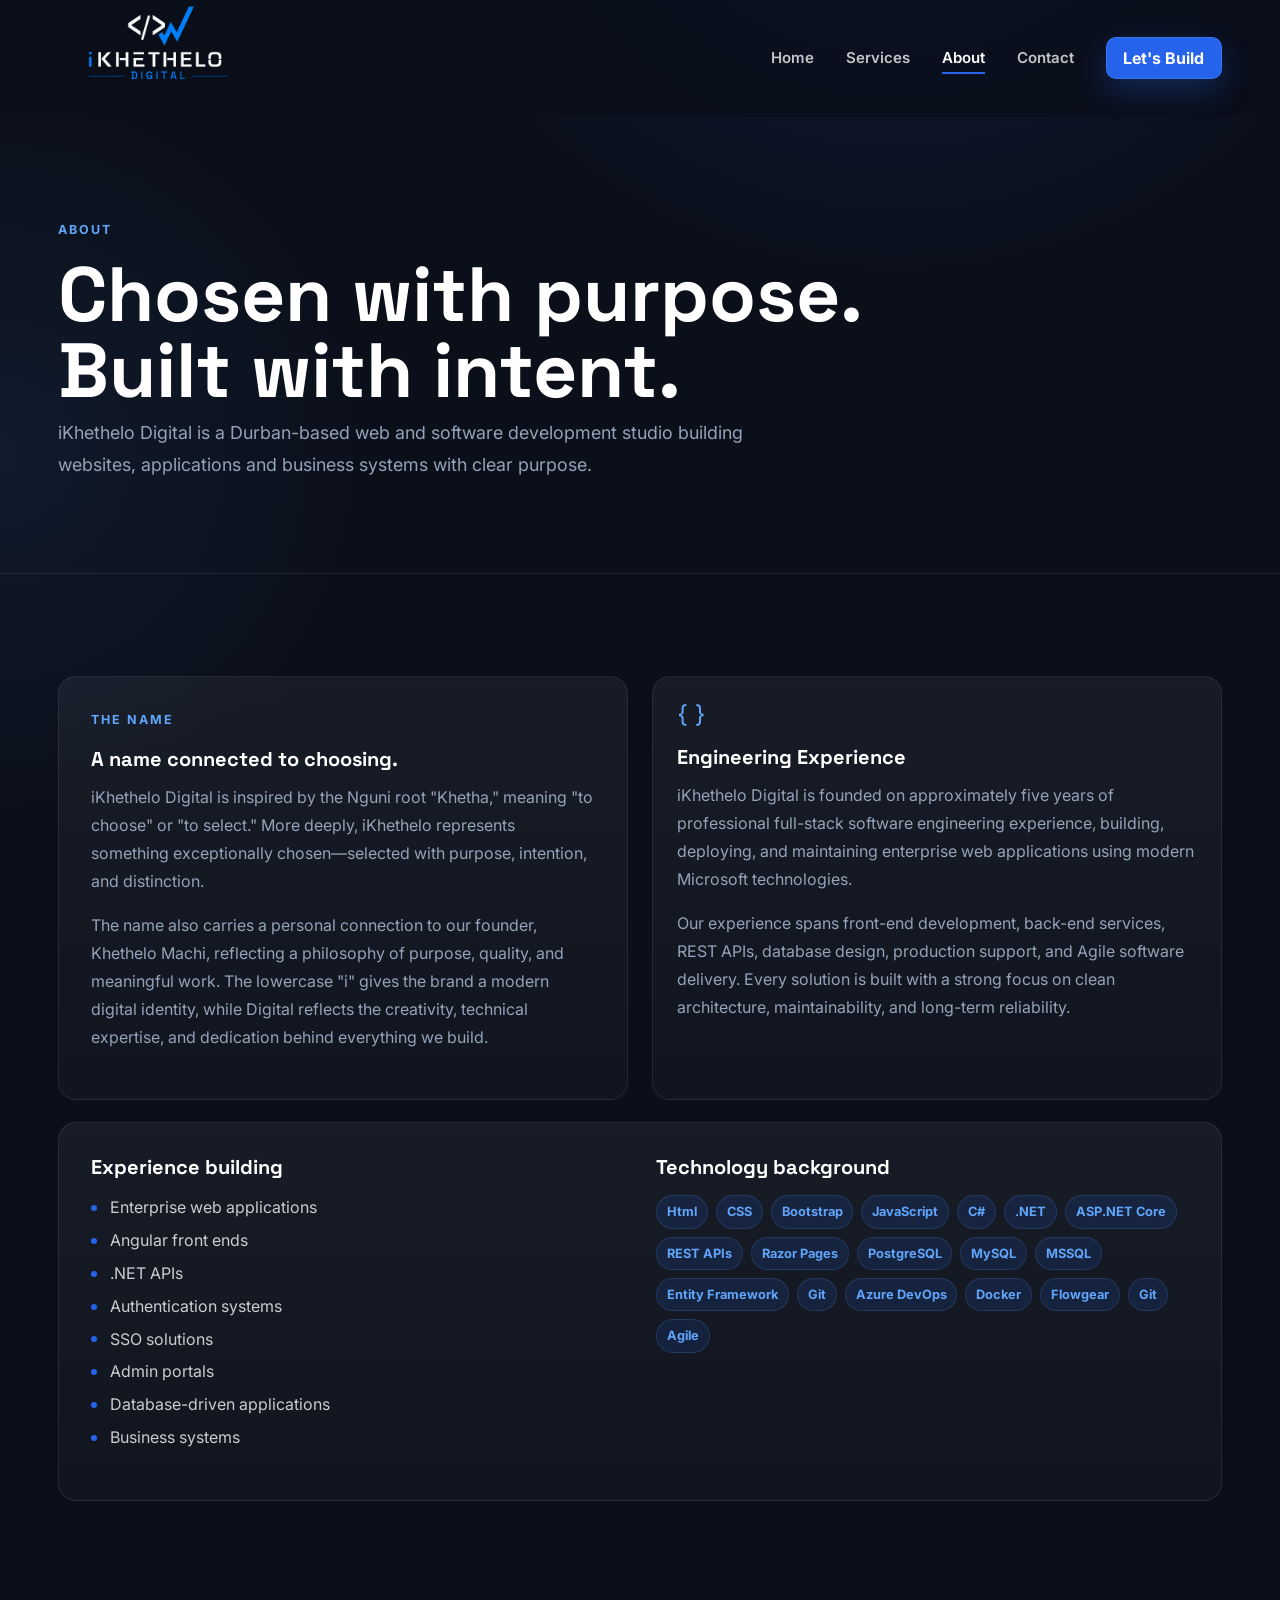
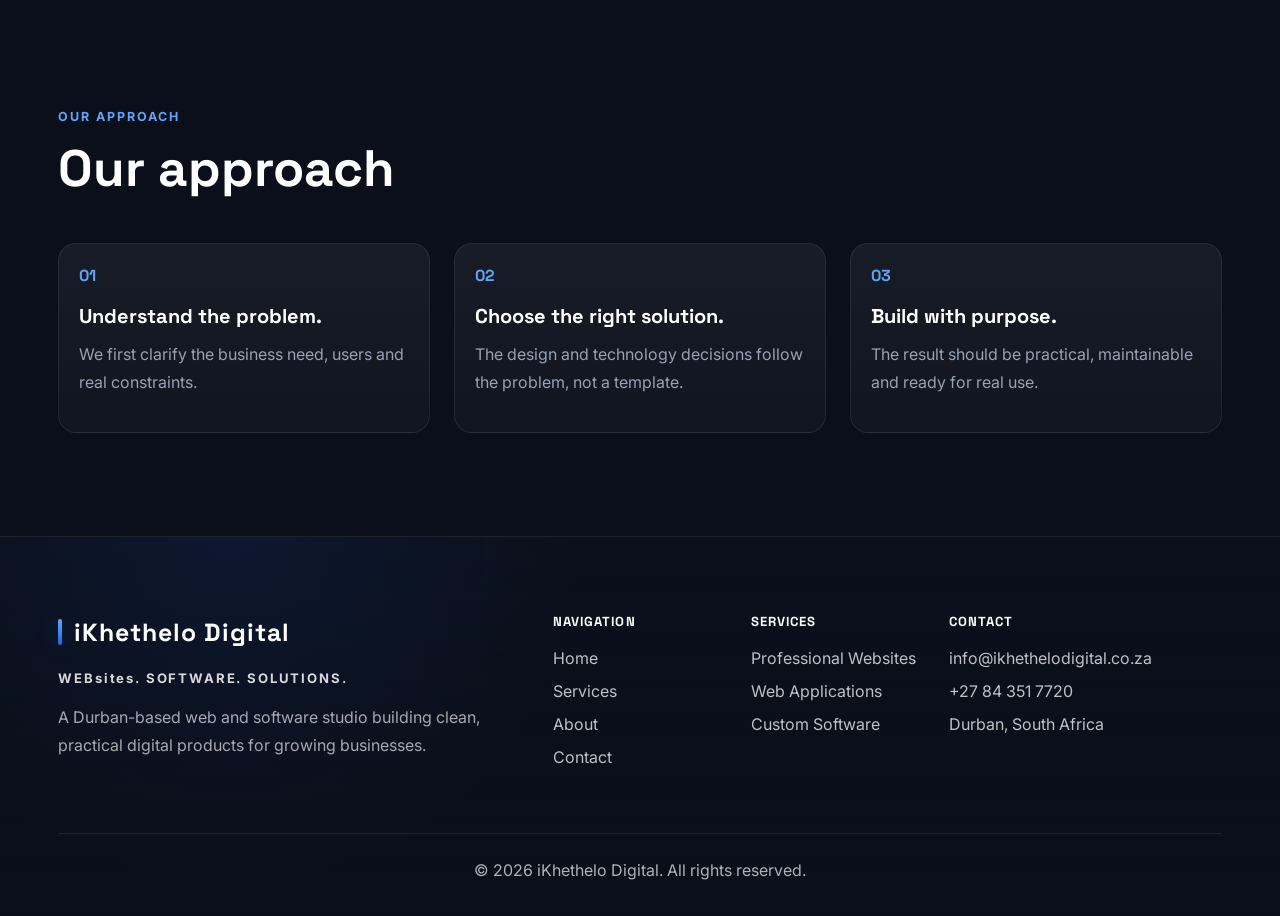
==== frontend/about.html @ a5afede8 "Complete contact form and Formspree integration" ====
<!doctype html>
<html lang="en">
  <head>
    <meta charset="utf-8" />
    <meta name="viewport" content="width=device-width, initial-scale=1" />
    <title>About iKhethelo Digital | Web &amp; Software Studio</title>
    <meta
      name="description"
      content="Learn about iKhethelo Digital, a Durban web and software development studio founded on full-stack engineering experience."
    />
    <meta property="og:title" content="About iKhethelo Digital | Web &amp; Software Studio" />
    <meta property="og:description" content="A Durban web and software development studio founded on full-stack engineering experience." />
    <meta property="og:type" content="website" />
    <meta property="og:url" content="https://ikhethelodigital.co.za/about.html" />
    <meta property="og:image" content="https://ikhethelodigital.co.za/assets/images/ikhethelo-digital-logo-dark.png" />
    <link rel="icon" href="favicon.ico" />
    <link rel="preconnect" href="https://fonts.googleapis.com" />
    <link rel="preconnect" href="https://fonts.gstatic.com" crossorigin />
    <link href="https://fonts.googleapis.com/css2?family=Inter:wght@400;500;600;700&family=Space+Grotesk:wght@600;700&display=swap" rel="stylesheet" />
    <link href="https://cdn.jsdelivr.net/npm/bootstrap@5.3.8/dist/css/bootstrap.min.css" rel="stylesheet" />
    <link href="https://cdn.jsdelivr.net/npm/bootstrap-icons@1.11.3/font/bootstrap-icons.min.css" rel="stylesheet" />
    <link rel="stylesheet" href="assets/css/styles.css" />
  </head>
  <body data-page="about">
    <a class="skip-link" href="#main-content">Skip to main content</a>
    <header class="site-header" data-site-header>
      <nav class="site-nav container" aria-label="Primary navigation">
        <a class="brand-mark" href="index.html"><img src="assets/images/ikhethelo-digital-logo-dark.png" alt="iKhethelo Digital" /></a>
        <button class="nav-toggle" type="button" aria-controls="site-menu" aria-expanded="false"><span class="nav-toggle-line"></span><span class="nav-toggle-line"></span><span class="nav-toggle-line"></span><span class="visually-hidden">Toggle navigation</span></button>
        <div class="nav-menu" id="site-menu"><a class="nav-link" data-nav="home" href="index.html">Home</a><a class="nav-link" data-nav="services" href="services.html">Services</a><a class="nav-link" data-nav="about" href="about.html">About</a><a class="nav-link" data-nav="contact" href="contact.html">Contact</a><a class="btn-brand nav-cta" href="contact.html">Let's Build</a></div>
      </nav>
    </header>

    <main id="main-content">
      <section class="page-hero section-pad">
        <div class="container">
          <p class="eyebrow">About</p>
          <h1>Chosen with purpose.<br />Built with intent.</h1>
          <p>
            iKhethelo Digital is a Durban-based web and software development studio building websites,
            applications and business systems with clear purpose.
          </p>
        </div>
      </section>

      <section class="section-pad border-section">
        <div class="container">
          <div class="row g-4">
            <div class="col-lg-6">
              <article class="story-panel reveal">
                <p class="eyebrow">The name</p>
                <h2>A name connected to choosing.</h2>
                <p>
                  iKhethelo Digital is inspired by the Nguni root "Khetha," meaning "to choose" or 
                  "to select." More deeply, iKhethelo represents something exceptionally chosen—selected 
                  with purpose, intention, and distinction.
                </p>
                <p>
                  The name also carries a personal connection to our founder, Khethelo Machi, reflecting
                   a philosophy of purpose, quality, and meaningful work. The lowercase "i" gives the 
                   brand a modern digital identity, while Digital reflects the creativity, technical 
                   expertise, and dedication behind everything we build.
                </p>
              </article>
            </div>
            <div class="col-lg-6">
              <article class="quiet-panel reveal">
                <i class="bi bi-braces" aria-hidden="true"></i>
                <h2>Engineering Experience</h2>
                <p>
                  iKhethelo Digital is founded on approximately five years of professional full-stack software 
                  engineering experience, building, deploying, and maintaining enterprise web applications 
                  using modern Microsoft technologies.
                </p>
                <p>
                  Our experience spans front-end development, back-end services, REST APIs, database 
                  design, production support, and Agile software delivery. Every solution is built 
                  with a strong focus on clean architecture, maintainability, and long-term reliability.
                </p>
              </article>
            </div>
          </div>

          <div class="experience-grid reveal">
            <div>
              <h2>Experience building</h2>
              <ul class="feature-list">
                <li>Enterprise web applications</li>
                <li>Angular front ends</li>
                <li>.NET APIs</li>
                <li>Authentication systems</li>
                <li>SSO solutions</li>
                <li>Admin portals</li>
                <li>Database-driven applications</li>
                <li>Business systems</li>
              </ul>
            </div>
            <div>
              <h2>Technology background</h2>
              <ul class="tech-list">
                <li>Html</li>
                <li>CSS</li>
                <li>Bootstrap</li>
                <li>JavaScript</li>
                <li>C#</li>
                <li>.NET</li>
                <li>ASP.NET Core</li>
                <li>REST APIs</li>
                <li>Razor Pages</li> 
                <li>PostgreSQL</li>
                <li>MySQL</li>
                <li>MSSQL</li>
                <li>Entity Framework</li>
                <li>Git</li>
                <li>Azure DevOps</li>
                <li>Docker</li>
                <li>Flowgear</li>
                <li>Git</li>
                <li>Agile</li> 


              </ul>
            </div>
          </div>
        </div>
      </section>

      <section class="section-pad">
        <div class="container">
          <div class="section-heading reveal">
            <p class="eyebrow">Our approach</p>
            <h2>Our approach</h2>
          </div>
          <div class="row g-4">
            <div class="col-md-4"><article class="principle-item reveal"><span>01</span><h3>Understand the problem.</h3><p>We first clarify the business need, users and real constraints.</p></article></div>
            <div class="col-md-4"><article class="principle-item reveal"><span>02</span><h3>Choose the right solution.</h3><p>The design and technology decisions follow the problem, not a template.</p></article></div>
            <div class="col-md-4"><article class="principle-item reveal"><span>03</span><h3>Build with purpose.</h3><p>The result should be practical, maintainable and ready for real use.</p></article></div>
          </div>
        </div>
      </section>
    </main>

    <footer class="site-footer">
      <div class="container">
        <div class="row g-4">
          <div class="col-lg-5 footer-intro"><a class="footer-wordmark" href="index.html">iKhethelo Digital</a><p class="footer-tagline">WEBsites. SOFTWARE. SOLUTIONS.</p><p class="footer-copy">A Durban-based web and software studio building clean, practical digital products for growing businesses.</p></div>
          <div class="col-6 col-lg-2"><h2>Navigation</h2><a href="index.html">Home</a><a href="services.html">Services</a><a href="about.html">About</a><a href="contact.html">Contact</a></div>
          <div class="col-6 col-lg-2 footer-service-list"><h2>Services</h2><span>Professional Websites</span><span>Web Applications</span><span>Custom Software</span></div>
          <div class="col-lg-3 footer-contact"><h2>Contact</h2><a href="#" data-contact-link="email"><span data-contact="email"></span></a><a href="#" data-contact-link="phone"><span data-contact="phone"></span></a><span data-contact="address"></span></div>
        </div>
        <div class="footer-bottom"><p>&copy; <span data-current-year></span> iKhethelo Digital. All rights reserved.</p></div>
      </div>
    </footer>
    <script src="assets/js/main.js" defer></script>
  </body>
</html>
---- frontend/assets/css/styles.css ----
:root {
  --navy: #0a0f1a;
  --navy-deep: #0d1b2a;
  --surface: #111827;
  --surface-2: #1f2937;
  --blue: #2563eb;
  --blue-light: #60a5fa;
  --white: #ffffff;
  --off-white: #f8fafc;
  --muted: #94a3b8;
  --border: rgba(255, 255, 255, 0.08);
  --border-strong: rgba(96, 165, 250, 0.22);
  --container: 1240px;
  --radius: 18px;
  --radius-sm: 10px;
  --shadow: 0 24px 80px rgba(0, 0, 0, 0.34);
}

* {
  box-sizing: border-box;
}

html {
  scroll-behavior: smooth;
}

body {
  background:
    radial-gradient(circle at 70% -10%, rgba(37, 99, 235, 0.18), transparent 34rem),
    radial-gradient(circle at 0% 18%, rgba(96, 165, 250, 0.08), transparent 24rem),
    var(--navy);
  color: var(--white);
  font-family:
    Inter,
    system-ui,
    -apple-system,
    BlinkMacSystemFont,
    "Segoe UI",
    sans-serif;
  margin: 0;
  min-width: 320px;
  overflow-x: hidden;
  text-rendering: optimizeLegibility;
  -webkit-font-smoothing: antialiased;
}

body.nav-open {
  overflow: hidden;
}

img {
  display: block;
  max-width: 100%;
}

a {
  color: inherit;
}

a,
button,
input,
select,
textarea {
  outline-color: transparent;
}

a:focus-visible,
button:focus-visible,
input:focus-visible,
select:focus-visible,
textarea:focus-visible {
  outline: 3px solid rgba(96, 165, 250, 0.48);
  outline-offset: 3px;
}

h1,
h2,
h3 {
  color: var(--white);
  font-family:
    "Space Grotesk",
    Inter,
    system-ui,
    sans-serif;
  font-weight: 700;
  letter-spacing: 0;
}

p {
  color: var(--muted);
  line-height: 1.75;
}

.container {
  max-width: var(--container);
  padding-left: clamp(1.25rem, 3vw, 2.5rem);
  padding-right: clamp(1.25rem, 3vw, 2.5rem);
}

.skip-link {
  background: var(--blue);
  color: var(--white);
  font-weight: 700;
  left: 1rem;
  padding: 0.75rem 1rem;
  position: fixed;
  top: 1rem;
  transform: translateY(-150%);
  transition: transform 160ms ease;
  z-index: 2000;
}

.skip-link:focus {
  transform: translateY(0);
}

.section-pad {
  padding: clamp(4.5rem, 8vw, 7rem) 0;
}

.border-section {
  border-top: 1px solid var(--border);
}

.eyebrow {
  color: var(--blue-light);
  font-size: 0.78rem;
  font-weight: 700;
  letter-spacing: 0.16em;
  margin-bottom: 0.9rem;
  text-transform: uppercase;
}

.section-heading {
  margin-bottom: clamp(2rem, 4vw, 3rem);
  max-width: 760px;
}

.section-heading h2 {
  font-size: clamp(2rem, 4vw, 3.6rem);
  line-height: 1.04;
  margin-bottom: 1rem;
}

.section-heading p:not(.eyebrow) {
  font-size: 1.08rem;
  max-width: 680px;
}

.site-header {
  background: rgba(10, 15, 26, 0.72);
  border-bottom: 1px solid transparent;
  left: 0;
  position: sticky;
  right: 0;
  top: 0;
  transition:
    background-color 180ms ease,
    border-color 180ms ease,
    backdrop-filter 180ms ease;
  z-index: 1000;
}

.site-header.is-scrolled,
.site-header.is-open {
  background: rgba(10, 15, 26, 0.94);
  border-bottom-color: var(--border);
  backdrop-filter: blur(18px);
}

.site-nav {
  align-items: center;
  display: flex;
  min-height: 116px;
  position: relative;
}

.brand-mark {
  align-items: center;
  display: inline-flex;
  flex: 0 0 auto;
  justify-content: center;
  overflow: hidden;
  text-decoration: none;
}

.brand-mark {
  height: 108px;
  width: 200px;
}

.brand-mark img {
  height: 200px;
  max-width: none;
  object-fit: contain;
  object-position: center;
  width: 300px;
}

.nav-menu {
  align-items: center;
  display: flex;
  gap: clamp(1.2rem, 2.5vw, 2rem);
  margin-left: auto;
}

.nav-link {
  color: rgba(255, 255, 255, 0.76);
  font-size: 0.94rem;
  font-weight: 600;
  padding: 0.5rem 0;
  position: relative;
  text-decoration: none;
  transition: color 160ms ease;
}

.nav-link::after {
  background: var(--blue);
  bottom: 0.2rem;
  content: "";
  height: 2px;
  left: 0;
  opacity: 0;
  position: absolute;
  transform: scaleX(0.4);
  transform-origin: left;
  transition:
    opacity 160ms ease,
    transform 160ms ease;
  width: 100%;
}

.nav-link:hover,
.nav-link.is-active {
  color: var(--white);
}

.nav-link.is-active::after {
  opacity: 1;
  transform: scaleX(1);
}

.nav-toggle {
  align-items: center;
  background: rgba(255, 255, 255, 0.04);
  border: 1px solid var(--border);
  border-radius: 999px;
  display: none;
  height: 44px;
  justify-content: center;
  margin-left: auto;
  padding: 0;
  width: 44px;
}

.nav-toggle-line {
  background: var(--white);
  border-radius: 999px;
  display: block;
  height: 2px;
  position: absolute;
  transition:
    transform 160ms ease,
    opacity 160ms ease;
  width: 18px;
}

.nav-toggle-line:nth-child(1) {
  transform: translateY(-6px);
}

.nav-toggle-line:nth-child(3) {
  transform: translateY(6px);
}

.nav-toggle[aria-expanded="true"] .nav-toggle-line:nth-child(1) {
  transform: rotate(45deg);
}

.nav-toggle[aria-expanded="true"] .nav-toggle-line:nth-child(2) {
  opacity: 0;
}

.nav-toggle[aria-expanded="true"] .nav-toggle-line:nth-child(3) {
  transform: rotate(-45deg);
}

.btn-brand,
.btn-quiet,
.btn-disabled {
  align-items: center;
  border-radius: 10px;
  display: inline-flex;
  font-weight: 700;
  justify-content: center;
  line-height: 1;
  min-height: 46px;
  padding: 0.9rem 1.18rem;
  text-decoration: none;
  transition:
    background-color 160ms ease,
    border-color 160ms ease,
    color 160ms ease,
    transform 160ms ease;
}

.btn-brand {
  background: var(--blue);
  border: 1px solid rgba(96, 165, 250, 0.28);
  color: var(--white);
  box-shadow: 0 12px 30px rgba(37, 99, 235, 0.28);
}

.btn-brand:hover {
  background: #1d4ed8;
  color: var(--white);
  transform: translateY(-1px);
}

.nav-cta {
  min-height: 42px;
  min-width: 116px;
  padding: 0.76rem 1rem;
}

.btn-quiet {
  background: rgba(255, 255, 255, 0.05);
  border: 1px solid var(--border);
  color: var(--white);
}

.btn-quiet:hover {
  border-color: var(--border-strong);
  color: var(--white);
  transform: translateY(-1px);
}

.btn-disabled {
  background: rgba(255, 255, 255, 0.04);
  border: 1px solid var(--border);
  color: rgba(255, 255, 255, 0.62);
  cursor: not-allowed;
}

.hero-section {
  min-height: calc(100vh - 82px);
  padding-top: clamp(4.2rem, 8vw, 6.8rem);
}

.hero-copy-block h1 {
  font-size: clamp(3rem, 5vw, 5.25rem);
  line-height: 0.98;
  margin-bottom: 1.4rem;
  max-width: 780px;
}

.hero-copy-block h1 span {
  color: var(--blue-light);
  display: inline;
}

.hero-lede {
  font-size: clamp(1.05rem, 1.4vw, 1.22rem);
  max-width: 640px;
}

.hero-actions,
.cta-actions {
  display: flex;
  flex-wrap: wrap;
  gap: 0.85rem;
  margin-top: 2rem;
}

.brand-line {
  color: rgba(255, 255, 255, 0.72);
  font-size: 0.82rem;
  font-weight: 700;
  letter-spacing: 0.18em;
  margin-top: 1.7rem;
}

.software-mockup {
  background:
    radial-gradient(circle at 85% 10%, rgba(37, 99, 235, 0.3), transparent 18rem),
    linear-gradient(145deg, rgba(17, 24, 39, 0.96), rgba(13, 27, 42, 0.92));
  border: 1px solid var(--border-strong);
  border-radius: 26px;
  box-shadow: var(--shadow);
  margin-left: auto;
  max-width: 620px;
  overflow: hidden;
}

.mockup-topbar {
  align-items: center;
  border-bottom: 1px solid var(--border);
  display: flex;
  gap: 0.45rem;
  padding: 0.9rem 1rem;
}

.mockup-topbar > span {
  background: rgba(255, 255, 255, 0.24);
  border-radius: 50%;
  height: 10px;
  width: 10px;
}

.mockup-url {
  background: rgba(255, 255, 255, 0.055);
  border: 1px solid var(--border);
  border-radius: 999px;
  color: rgba(255, 255, 255, 0.54);
  flex: 1;
  font-size: 0.78rem;
  margin-left: 0.5rem;
  min-width: 0;
  overflow: hidden;
  padding: 0.35rem 0.75rem;
  text-overflow: ellipsis;
  white-space: nowrap;
}

.mockup-app {
  display: grid;
  grid-template-columns: 128px minmax(0, 1fr);
  min-height: 390px;
}

.mockup-sidebar {
  border-right: 1px solid var(--border);
  display: grid;
  gap: 0.85rem;
  align-content: start;
  padding: 1.2rem;
}

.sidebar-brand {
  color: var(--blue-light);
  font-family: "Space Grotesk", sans-serif;
  font-weight: 700;
  margin-bottom: 0.8rem;
}

.sidebar-pill {
  background: rgba(255, 255, 255, 0.09);
  border-radius: 999px;
  height: 10px;
  width: 100%;
}

.sidebar-pill.active {
  background: var(--blue);
}

.sidebar-pill.short {
  width: 68%;
}

.mockup-main {
  padding: 1.25rem;
}

.mockup-heading {
  align-items: start;
  display: flex;
  gap: 1rem;
  justify-content: space-between;
  margin-bottom: 1rem;
}

.mockup-label {
  color: var(--muted);
  display: block;
  font-size: 0.78rem;
}

.mockup-heading strong {
  color: var(--white);
  display: block;
  font-family: "Space Grotesk", sans-serif;
  font-size: 1.3rem;
}

.status-dot {
  background: rgba(16, 185, 129, 0.12);
  border: 1px solid rgba(16, 185, 129, 0.3);
  border-radius: 999px;
  color: #86efac;
  font-size: 0.72rem;
  font-weight: 700;
  padding: 0.35rem 0.55rem;
}

.mockup-stats {
  display: grid;
  gap: 0.8rem;
  grid-template-columns: repeat(3, minmax(0, 1fr));
  margin-bottom: 0.9rem;
}

.mockup-stats article,
.activity-panel,
.chart-panel,
.service-panel,
.project-feature,
.quiet-panel,
.principle-item,
.process-step,
.detail-panel,
.story-panel,
.experience-grid,
.case-study-panel,
.contact-aside,
.contact-form {
  background: linear-gradient(180deg, rgba(255, 255, 255, 0.055), rgba(255, 255, 255, 0.028));
  border: 1px solid var(--border);
  border-radius: var(--radius);
}

.mockup-stats article {
  min-height: 88px;
  padding: 0.8rem;
}

.mockup-stats span {
  color: var(--muted);
  display: block;
  font-size: 0.72rem;
}

.mockup-stats strong {
  color: var(--white);
  display: block;
  font-family: "Space Grotesk", sans-serif;
  font-size: 1.55rem;
  margin-top: 0.35rem;
}

.mockup-grid {
  display: grid;
  gap: 0.9rem;
  grid-template-columns: minmax(0, 1fr) 160px;
}

.activity-panel,
.chart-panel {
  min-height: 160px;
  padding: 1rem;
}

.panel-title {
  color: var(--white);
  font-weight: 700;
  margin-bottom: 1rem;
}

.activity-panel span {
  background: rgba(255, 255, 255, 0.08);
  border-radius: 999px;
  display: block;
  height: 10px;
  margin-top: 0.85rem;
}

.activity-panel span:nth-child(3) {
  width: 74%;
}

.activity-panel span:nth-child(4) {
  width: 56%;
}

.chart-panel {
  align-items: end;
  display: flex;
  gap: 0.45rem;
}

.chart-panel span {
  background: linear-gradient(180deg, var(--blue-light), var(--blue));
  border-radius: 999px 999px 4px 4px;
  flex: 1;
  height: var(--bar-height);
  transform-origin: bottom;
}

.service-panel {
  height: 100%;
  padding: 1.45rem;
  transition:
    border-color 160ms ease,
    transform 160ms ease;
}

.service-panel:hover {
  border-color: var(--border-strong);
  transform: translateY(-4px);
}

.service-icon,
.detail-icon,
.quiet-panel i {
  color: var(--blue-light);
  display: inline-flex;
  font-size: 1.75rem;
  margin-bottom: 1rem;
}

.service-panel h3,
.project-copy h3,
.quiet-panel h3,
.quiet-panel h2,
.principle-item h3,
.process-step h3,
.detail-panel h2,
.story-panel h2,
.experience-grid h2,
.case-content h2,
.contact-aside h2 {
  font-size: 1.25rem;
  margin-bottom: 0.75rem;
}

.service-panel p,
.project-copy p,
.quiet-panel p,
.principle-item p,
.process-step p,
.detail-panel p,
.story-panel p,
.case-content p,
.contact-aside p {
  margin-bottom: 1rem;
}

.service-panel ul,
.detail-panel ul,
.feature-list {
  color: rgba(255, 255, 255, 0.78);
  display: grid;
  gap: 0.55rem;
  list-style: none;
  margin: 1rem 0 1.2rem;
  padding: 0;
}

.service-panel li,
.detail-panel li,
.feature-list li {
  padding-left: 1.15rem;
  position: relative;
}

.service-panel li::before,
.detail-panel li::before,
.feature-list li::before {
  background: var(--blue);
  border-radius: 50%;
  content: "";
  height: 6px;
  left: 0;
  position: absolute;
  top: 0.62rem;
  width: 6px;
}

.service-panel a {
  color: var(--blue-light);
  font-weight: 700;
  text-decoration: none;
}

.service-panel a:hover {
  text-decoration: underline;
}

.project-feature {
  display: grid;
  grid-template-columns: minmax(0, 1.15fr) minmax(280px, 0.85fr);
  min-height: 100%;
  overflow: hidden;
}

.project-visual,
.case-media {
  background:
    radial-gradient(circle at 70% 10%, rgba(37, 99, 235, 0.22), transparent 16rem),
    var(--navy-deep);
  border-right: 1px solid var(--border);
  min-height: 340px;
  padding: 1.4rem;
  position: relative;
}

.desktop-placeholder,
.mobile-placeholder {
  align-items: center;
  border: 1px solid var(--border-strong);
  border-radius: 16px;
  color: rgba(255, 255, 255, 0.68);
  display: flex;
  font-size: 0.88rem;
  font-weight: 700;
  justify-content: center;
}

.desktop-placeholder {
  background: rgba(255, 255, 255, 0.045);
  height: 220px;
  width: 78%;
}

.mobile-placeholder {
  background: rgba(10, 15, 26, 0.9);
  bottom: 1.4rem;
  height: 210px;
  position: absolute;
  right: 1.4rem;
  width: 92px;
}

.desktop-placeholder.large {
  height: 300px;
  width: min(100%, 720px);
}

.mobile-placeholder.large {
  height: 260px;
}

.project-copy,
.case-content {
  padding: 1.5rem;
}

.project-category {
  color: var(--blue-light);
  font-size: 0.78rem;
  font-weight: 700;
  letter-spacing: 0.12em;
  margin-bottom: 0.4rem;
  text-transform: uppercase;
}

.tech-list {
  display: flex;
  flex-wrap: wrap;
  gap: 0.5rem;
  list-style: none;
  margin: 1rem 0 1.2rem;
  padding: 0;
}

.tech-list li {
  background: rgba(37, 99, 235, 0.14);
  border: 1px solid rgba(96, 165, 250, 0.16);
  border-radius: 999px;
  color: var(--blue-light);
  font-size: 0.8rem;
  font-weight: 700;
  padding: 0.38rem 0.62rem;
}

.quiet-panel {
  height: 100%;
  padding: 1.5rem;
}

.principles-grid,
.process-line {
  display: grid;
  gap: 1rem;
}

.principles-grid {
  grid-template-columns: repeat(4, minmax(0, 1fr));
}

.process-line {
  grid-template-columns: repeat(5, minmax(0, 1fr));
  position: relative;
}

.principle-item,
.process-step {
  padding: 1.25rem;
}

.principle-item span,
.process-step span {
  color: var(--blue-light);
  display: block;
  font-family: "Space Grotesk", sans-serif;
  font-weight: 700;
  margin-bottom: 1rem;
}

.cta-panel {
  align-items: center;
  background:
    radial-gradient(circle at 95% 0%, rgba(37, 99, 235, 0.26), transparent 24rem),
    linear-gradient(135deg, rgba(17, 24, 39, 0.98), rgba(13, 27, 42, 0.98));
  border: 1px solid var(--border-strong);
  border-radius: 26px;
  display: flex;
  gap: 2rem;
  justify-content: space-between;
  padding: clamp(1.6rem, 5vw, 3rem);
}

.cta-panel h2 {
  font-size: clamp(2rem, 4vw, 3.6rem);
  line-height: 1.06;
  max-width: 800px;
}

.page-hero {
  padding-bottom: clamp(3.5rem, 6vw, 5rem);
}

.page-hero h1 {
  font-size: clamp(2.8rem, 6vw, 5.25rem);
  line-height: 1;
  max-width: 960px;
}

.page-hero p:not(.eyebrow) {
  font-size: 1.12rem;
  max-width: 760px;
}

.service-detail-list {
  display: grid;
  gap: 1.2rem;
}

.detail-panel {
  display: grid;
  gap: 2rem;
  grid-template-columns: minmax(0, 0.88fr) minmax(320px, 1.12fr);
  padding: clamp(1.25rem, 3vw, 2rem);
}

.detail-panel ul {
  grid-template-columns: repeat(2, minmax(0, 1fr));
  margin: 0;
}

.story-panel,
.experience-grid,
.case-study-panel,
.contact-aside,
.contact-form {
  padding: clamp(1.3rem, 3vw, 2rem);
}

.experience-grid {
  display: grid;
  gap: 2rem;
  grid-template-columns: minmax(0, 1fr) minmax(0, 1fr);
  margin-top: 1.4rem;
}

.case-study-panel {
  display: grid;
  gap: 0;
  grid-template-columns: minmax(0, 1fr);
  overflow: hidden;
  padding: 0;
}

.case-media {
  border-bottom: 1px solid var(--border);
  border-right: 0;
  min-height: 420px;
}

.case-block {
  border-bottom: 1px solid var(--border);
  margin-bottom: 1rem;
  padding-bottom: 1rem;
}

.contact-list {
  display: grid;
  gap: 0.8rem;
  margin-top: 1.4rem;
}

.contact-list a,
.contact-list span,
.site-footer a,
.footer-service-list span,
.footer-contact span {
  color: rgba(255, 255, 255, 0.74);
  text-decoration: none;
}

.contact-list i {
  color: var(--blue-light);
  margin-right: 0.65rem;
}

.contact-form label {
  color: var(--white);
  display: block;
  font-weight: 700;
  margin-bottom: 0.45rem;
}

.contact-form input,
.contact-form select,
.contact-form textarea {
  background: rgba(255, 255, 255, 0.045);
  border: 1px solid var(--border);
  border-radius: 10px;
  color: var(--white);
  min-height: 50px;
  padding: 0.82rem 0.9rem;
  width: 100%;
}

.contact-form textarea {
  resize: vertical;
}

.contact-form select option {
  background: var(--surface);
  color: var(--white);
}

.contact-form input.is-invalid,
.contact-form select.is-invalid,
.contact-form textarea.is-invalid {
  border-color: #f87171;
}

.field-error {
  color: #fca5a5;
  display: block;
  min-height: 1.25rem;
  padding-top: 0.3rem;
}

.form-status {
  border-radius: 12px;
  font-weight: 700;
  margin-bottom: 1.2rem;
  padding: 0.9rem 1rem;
}

.form-status-loading {
  background: rgba(96, 165, 250, 0.12);
  border: 1px solid rgba(96, 165, 250, 0.32);
  color: #bfdbfe;
}

.form-status-success {
  background: rgba(16, 185, 129, 0.12);
  border: 1px solid rgba(16, 185, 129, 0.3);
  color: #bbf7d0;
}

.form-status-error {
  background: rgba(248, 113, 113, 0.12);
  border: 1px solid rgba(248, 113, 113, 0.34);
  color: #fecaca;
}

.form-honeypot {
  height: 0;
  left: -9999px;
  overflow: hidden;
  position: absolute;
  width: 0;
}

.form-privacy {
  color: rgba(255, 255, 255, 0.62);
  font-size: 0.88rem;
  line-height: 1.6;
  margin: 0.2rem 0 0;
}

.form-submit {
  margin-top: 1.4rem;
}

.form-submit:disabled {
  cursor: not-allowed;
  opacity: 0.72;
}

.site-footer {
  background:
    linear-gradient(180deg, rgba(10, 15, 26, 0.1), rgba(10, 15, 26, 0.64)),
    radial-gradient(circle at 18% 0%, rgba(37, 99, 235, 0.12), transparent 22rem);
  border-top: 1px solid var(--border);
  padding: clamp(3.75rem, 6vw, 5rem) 0 2rem;
}

.site-footer .row {
  align-items: flex-start;
  row-gap: clamp(2rem, 4vw, 3rem);
}

.footer-intro {
  max-width: 34rem;
}

.site-footer .footer-wordmark {
  align-items: center;
  color: var(--white);
  display: inline-flex;
  font-family: "Space Grotesk", Inter, system-ui, sans-serif;
  font-size: clamp(1.25rem, 2vw, 1.55rem);
  font-weight: 700;
  letter-spacing: 0.04em;
  margin-bottom: 1rem;
  text-decoration: none;
}

.site-footer .footer-wordmark::before {
  background: linear-gradient(180deg, var(--blue-light), var(--blue));
  border-radius: 999px;
  box-shadow: 0 0 22px rgba(37, 99, 235, 0.42);
  content: "";
  height: 1.65rem;
  margin-right: 0.72rem;
  width: 4px;
}

.footer-tagline {
  color: rgba(255, 255, 255, 0.84);
  font-size: 0.82rem;
  font-weight: 700;
  letter-spacing: 0.14em;
  margin: 0 0 0.85rem;
  max-width: 28rem;
}

.footer-copy {
  color: rgba(255, 255, 255, 0.64);
  margin-bottom: 0;
  max-width: 30rem;
}

.site-footer h2 {
  color: var(--white);
  font-size: 0.82rem;
  letter-spacing: 0.08em;
  margin-bottom: 1.05rem;
  text-transform: uppercase;
}

.site-footer a,
.footer-service-list span,
.footer-contact > span {
  display: block;
  margin-bottom: 0.55rem;
}

.footer-contact a span,
.footer-bottom span {
  display: inline;
  margin-bottom: 0;
}

.site-footer a:hover {
  color: var(--blue-light);
}

.footer-bottom {
  border-top: 1px solid var(--border);
  display: flex;
  justify-content: center;
  margin-top: clamp(2.4rem, 5vw, 3.5rem);
  padding-top: 1.35rem;
  text-align: center;
}

.footer-bottom p {
  color: rgba(255, 255, 255, 0.68);
  margin-bottom: 0;
  text-align: center;
}

.reveal {
  opacity: 0;
  transform: translateY(18px);
  transition:
    opacity 500ms ease,
    transform 500ms ease;
}

.reveal.is-visible {
  opacity: 1;
  transform: translateY(0);
}

@media (prefers-reduced-motion: reduce) {
  *,
  *::before,
  *::after {
    animation-duration: 0.01ms !important;
    animation-iteration-count: 1 !important;
    scroll-behavior: auto !important;
    transition-duration: 0.01ms !important;
  }

  .reveal {
    opacity: 1;
    transform: none;
  }
}

@media (max-width: 1199.98px) {
  .hero-copy-block h1 {
    font-size: clamp(2.9rem, 5.8vw, 4.5rem);
  }

  .mockup-app {
    grid-template-columns: 104px minmax(0, 1fr);
  }

  .mockup-grid {
    grid-template-columns: 1fr;
  }

  .chart-panel {
    min-height: 120px;
  }
}

@media (max-width: 991.98px) {
  .site-nav {
    min-height: 104px;
  }

  .brand-mark {
    height: 94px;
    width: 174px;
  }

  .brand-mark img {
    height: 174px;
    width: 261px;
  }

  .nav-toggle {
    display: inline-flex;
  }

  .nav-menu {
    background: rgba(10, 15, 26, 0.98);
    border: 1px solid var(--border);
    border-radius: 18px;
    box-shadow: var(--shadow);
    display: none;
    flex-direction: column;
    gap: 0.4rem;
    left: 1.25rem;
    padding: 0.9rem;
    position: absolute;
    right: 1.25rem;
    top: calc(100% + 0.5rem);
  }

  .nav-menu.is-open {
    display: flex;
  }

  .nav-link,
  .nav-cta {
    justify-content: center;
    padding: 0.9rem 1rem;
    width: 100%;
  }

  .hero-section {
    min-height: auto;
    padding-top: 4rem;
  }

  .software-mockup {
    margin-left: 0;
    max-width: 100%;
  }

  .principles-grid,
  .process-line {
    grid-template-columns: repeat(2, minmax(0, 1fr));
  }

  .project-feature,
  .detail-panel,
  .experience-grid {
    grid-template-columns: 1fr;
  }

  .detail-panel ul {
    grid-template-columns: 1fr;
  }

  .cta-panel {
    align-items: flex-start;
    flex-direction: column;
  }
}

@media (max-width: 767.98px) {
  .container {
    padding-left: 1.25rem;
    padding-right: 1.25rem;
  }

  .section-pad {
    padding: 4rem 0;
  }

  .hero-copy-block h1,
  .page-hero h1 {
    font-size: clamp(2.45rem, 12vw, 3.45rem);
    line-height: 1.04;
  }

  .hero-actions,
  .cta-actions {
    flex-direction: column;
  }

  .hero-actions a,
  .cta-actions a,
  .form-submit {
    width: 100%;
  }

  .brand-line {
    letter-spacing: 0.11em;
  }

  .mockup-app {
    grid-template-columns: 1fr;
    min-height: 0;
  }

  .mockup-sidebar {
    border-bottom: 1px solid var(--border);
    border-right: 0;
    display: flex;
    padding: 1rem;
  }

  .sidebar-pill {
    display: none;
  }

  .mockup-stats {
    grid-template-columns: 1fr;
  }

  .project-feature,
  .case-study-panel {
    border-radius: 16px;
  }

  .project-visual,
  .case-media {
    min-height: 300px;
  }

  .desktop-placeholder,
  .desktop-placeholder.large {
    height: 190px;
    width: 100%;
  }

  .mobile-placeholder,
  .mobile-placeholder.large {
    height: 170px;
    width: 78px;
  }

  .principles-grid,
  .process-line {
    grid-template-columns: 1fr;
  }

  .footer-intro {
    max-width: none;
  }
}
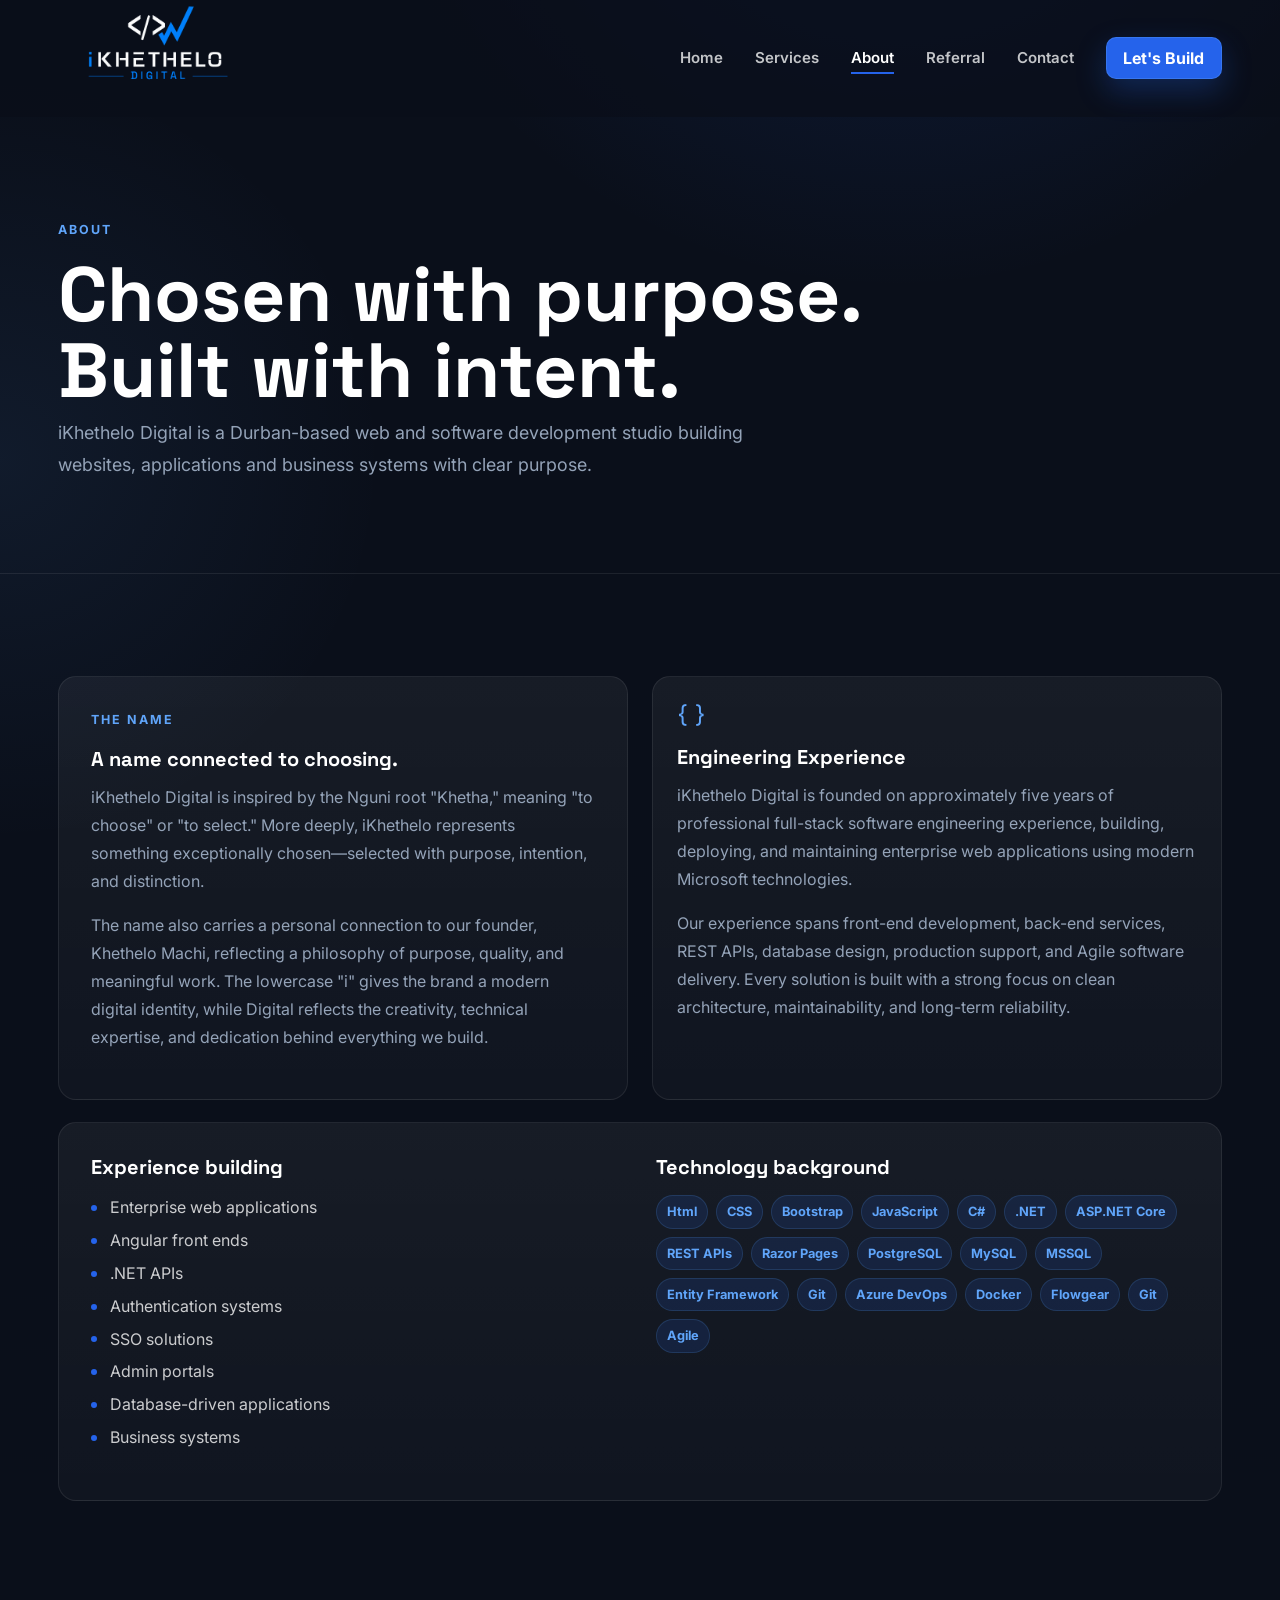
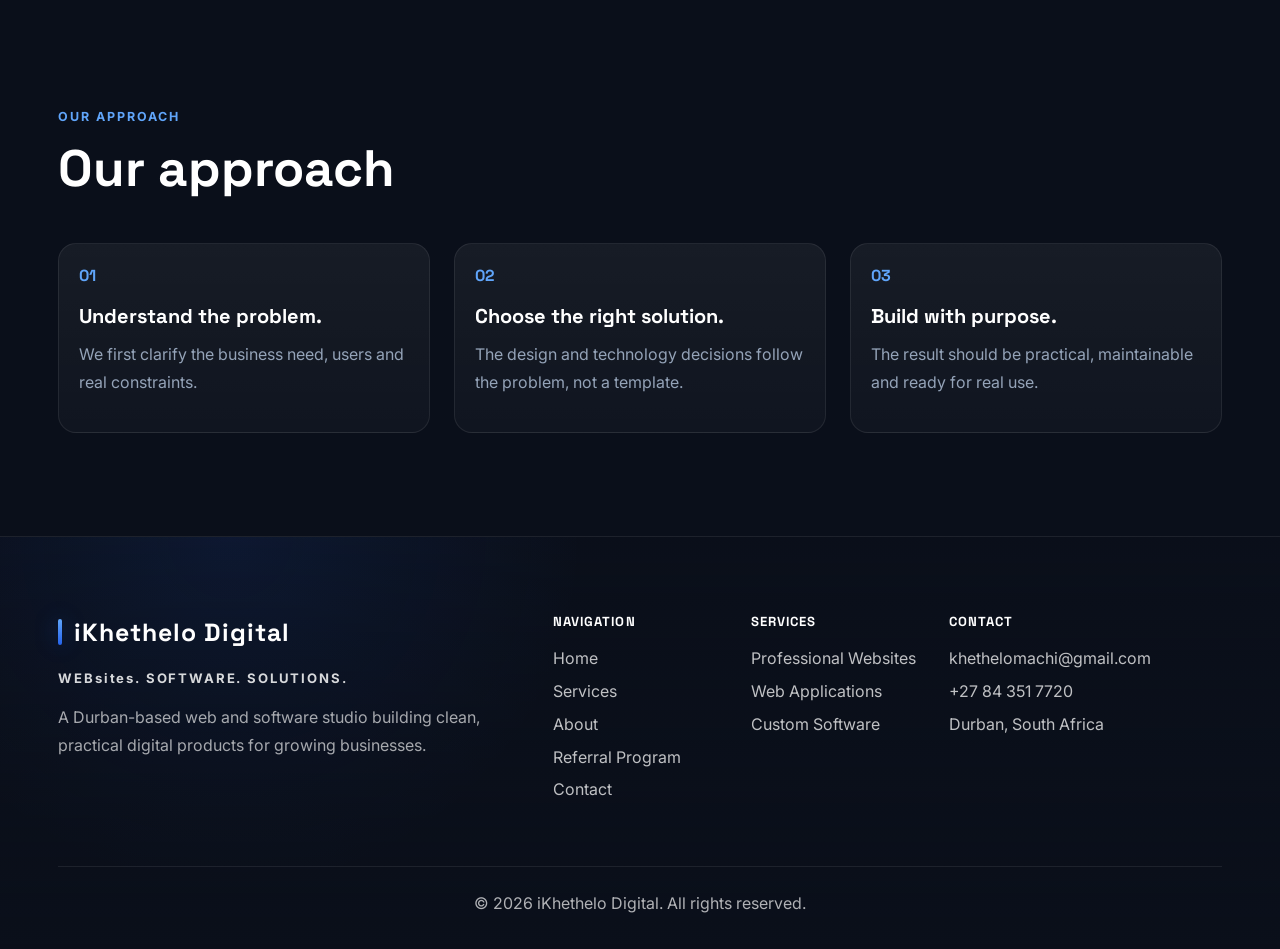
==== commit 9b0233a8: "referral program page completed" ====
--- a/frontend/about.html
+++ b/frontend/about.html
@@ -27,7 +27,7 @@
       <nav class="site-nav container" aria-label="Primary navigation">
         <a class="brand-mark" href="index.html"><img src="assets/images/ikhethelo-digital-logo-dark.png" alt="iKhethelo Digital" /></a>
         <button class="nav-toggle" type="button" aria-controls="site-menu" aria-expanded="false"><span class="nav-toggle-line"></span><span class="nav-toggle-line"></span><span class="nav-toggle-line"></span><span class="visually-hidden">Toggle navigation</span></button>
-        <div class="nav-menu" id="site-menu"><a class="nav-link" data-nav="home" href="index.html">Home</a><a class="nav-link" data-nav="services" href="services.html">Services</a><a class="nav-link" data-nav="about" href="about.html">About</a><a class="nav-link" data-nav="contact" href="contact.html">Contact</a><a class="btn-brand nav-cta" href="contact.html">Let's Build</a></div>
+        <div class="nav-menu" id="site-menu"><a class="nav-link" data-nav="home" href="index.html">Home</a><a class="nav-link" data-nav="services" href="services.html">Services</a><a class="nav-link" data-nav="about" href="about.html">About</a><a class="nav-link" data-nav="referral" href="referral.html">Referral</a><a class="nav-link" data-nav="contact" href="contact.html">Contact</a><a class="btn-brand nav-cta" href="contact.html">Let's Build</a></div>
       </nav>
     </header>
 
@@ -144,7 +144,7 @@
       <div class="container">
         <div class="row g-4">
           <div class="col-lg-5 footer-intro"><a class="footer-wordmark" href="index.html">iKhethelo Digital</a><p class="footer-tagline">WEBsites. SOFTWARE. SOLUTIONS.</p><p class="footer-copy">A Durban-based web and software studio building clean, practical digital products for growing businesses.</p></div>
-          <div class="col-6 col-lg-2"><h2>Navigation</h2><a href="index.html">Home</a><a href="services.html">Services</a><a href="about.html">About</a><a href="contact.html">Contact</a></div>
+          <div class="col-6 col-lg-2"><h2>Navigation</h2><a href="index.html">Home</a><a href="services.html">Services</a><a href="about.html">About</a><a href="referral.html">Referral Program</a><a href="contact.html">Contact</a></div>
           <div class="col-6 col-lg-2 footer-service-list"><h2>Services</h2><span>Professional Websites</span><span>Web Applications</span><span>Custom Software</span></div>
           <div class="col-lg-3 footer-contact"><h2>Contact</h2><a href="#" data-contact-link="email"><span data-contact="email"></span></a><a href="#" data-contact-link="phone"><span data-contact="phone"></span></a><span data-contact="address"></span></div>
         </div>
--- a/frontend/assets/css/styles.css
+++ b/frontend/assets/css/styles.css
@@ -946,28 +946,15 @@
 }
 
 .form-status {
-  border-radius: 12px;
-  font-weight: 700;
-  margin-bottom: 1.2rem;
-  padding: 0.9rem 1rem;
-}
-
-.form-status-loading {
-  background: rgba(96, 165, 250, 0.12);
-  border: 1px solid rgba(96, 165, 250, 0.32);
-  color: #bfdbfe;
-}
-
-.form-status-success {
-  background: rgba(16, 185, 129, 0.12);
-  border: 1px solid rgba(16, 185, 129, 0.3);
-  color: #bbf7d0;
-}
-
-.form-status-error {
-  background: rgba(248, 113, 113, 0.12);
-  border: 1px solid rgba(248, 113, 113, 0.34);
-  color: #fecaca;
+  border: 0;
+  clip: rect(0 0 0 0);
+  height: 1px;
+  margin: -1px;
+  overflow: hidden;
+  padding: 0;
+  position: absolute;
+  white-space: nowrap;
+  width: 1px;
 }
 
 .form-honeypot {
@@ -994,6 +981,300 @@
   opacity: 0.72;
 }
 
+.contact-modal {
+  background: transparent;
+  border: 0;
+  color: var(--white);
+  max-width: calc(100vw - 2rem);
+  padding: 0;
+  width: min(440px, calc(100vw - 2rem));
+}
+
+.contact-modal[open] {
+  animation: contact-modal-in 180ms ease-out;
+}
+
+.contact-modal::backdrop {
+  animation: contact-modal-backdrop 180ms ease-out;
+  background: rgba(2, 6, 23, 0.72);
+  backdrop-filter: blur(10px);
+}
+
+.contact-modal-card {
+  background:
+    linear-gradient(180deg, rgba(17, 24, 39, 0.98), rgba(10, 15, 26, 0.98)),
+    radial-gradient(circle at 24% 0%, rgba(37, 99, 235, 0.18), transparent 18rem);
+  border: 1px solid rgba(96, 165, 250, 0.18);
+  border-radius: 18px;
+  box-shadow: 0 24px 80px rgba(0, 0, 0, 0.46);
+  padding: clamp(1.35rem, 4vw, 2rem);
+}
+
+.contact-modal-icon {
+  align-items: center;
+  border-radius: 999px;
+  display: inline-flex;
+  font-size: 2.05rem;
+  height: 58px;
+  justify-content: center;
+  margin-bottom: 1.1rem;
+  width: 58px;
+}
+
+.contact-modal-success .contact-modal-icon {
+  background: rgba(16, 185, 129, 0.12);
+  border: 1px solid rgba(16, 185, 129, 0.28);
+  color: #86efac;
+}
+
+.contact-modal-error .contact-modal-icon {
+  background: rgba(248, 113, 113, 0.12);
+  border: 1px solid rgba(248, 113, 113, 0.3);
+  color: #fca5a5;
+}
+
+.contact-modal h2 {
+  font-size: clamp(1.45rem, 4vw, 1.9rem);
+  line-height: 1.08;
+  margin-bottom: 0.75rem;
+}
+
+.contact-modal p {
+  color: rgba(255, 255, 255, 0.72);
+  margin-bottom: 0;
+}
+
+.contact-modal-actions {
+  display: flex;
+  flex-wrap: wrap;
+  gap: 0.75rem;
+  margin-top: 1.35rem;
+}
+
+.contact-modal-actions button {
+  border-radius: 10px;
+  font: inherit;
+  min-width: 116px;
+}
+
+@keyframes contact-modal-in {
+  from {
+    opacity: 0;
+    transform: translateY(10px) scale(0.98);
+  }
+
+  to {
+    opacity: 1;
+    transform: translateY(0) scale(1);
+  }
+}
+
+@keyframes contact-modal-backdrop {
+  from {
+    opacity: 0;
+  }
+
+  to {
+    opacity: 1;
+  }
+}
+
+.referral-hero {
+  padding-top: clamp(4.2rem, 8vw, 6.8rem);
+}
+
+.referral-hero h1 {
+  font-size: clamp(3rem, 5vw, 5.1rem);
+  line-height: 0.98;
+  margin-bottom: 1.4rem;
+  max-width: 800px;
+}
+
+.referral-hero h1 span {
+  color: var(--blue-light);
+  display: inline;
+}
+
+.referral-hero strong,
+.referral-step strong {
+  color: var(--white);
+}
+
+.referral-hero-card,
+.referral-step,
+.referral-form-intro,
+.terms-panel {
+  background: linear-gradient(180deg, rgba(255, 255, 255, 0.055), rgba(255, 255, 255, 0.028));
+  border: 1px solid var(--border);
+  border-radius: var(--radius);
+}
+
+.referral-hero-card {
+  background:
+    radial-gradient(circle at 80% 0%, rgba(37, 99, 235, 0.32), transparent 18rem),
+    linear-gradient(145deg, rgba(17, 24, 39, 0.96), rgba(13, 27, 42, 0.94));
+  border-color: var(--border-strong);
+  box-shadow: var(--shadow);
+  margin-left: auto;
+  max-width: 420px;
+  padding: clamp(1.5rem, 4vw, 2.25rem);
+}
+
+.referral-card-kicker {
+  color: var(--blue-light);
+  display: block;
+  font-size: 0.78rem;
+  font-weight: 700;
+  letter-spacing: 0.14em;
+  margin-bottom: 0.6rem;
+  text-transform: uppercase;
+}
+
+.reward-number {
+  color: var(--white);
+  display: block;
+  font-family: "Space Grotesk", Inter, system-ui, sans-serif;
+  font-size: clamp(4.6rem, 10vw, 7rem);
+  line-height: 0.9;
+  margin-bottom: 1rem;
+}
+
+.referral-highlight-list,
+.terms-panel ul {
+  color: rgba(255, 255, 255, 0.78);
+  display: grid;
+  gap: 0.55rem;
+  list-style: none;
+  margin: 1.2rem 0 0;
+  padding: 0;
+}
+
+.referral-highlight-list li,
+.terms-panel li {
+  padding-left: 1.15rem;
+  position: relative;
+}
+
+.referral-highlight-list li::before,
+.terms-panel li::before {
+  background: var(--blue);
+  border-radius: 50%;
+  content: "";
+  height: 6px;
+  left: 0;
+  position: absolute;
+  top: 0.62rem;
+  width: 6px;
+}
+
+.referral-steps {
+  display: grid;
+  gap: 1rem;
+  grid-template-columns: repeat(5, minmax(0, 1fr));
+}
+
+.referral-step {
+  height: 100%;
+  padding: 1.25rem;
+}
+
+.referral-step span {
+  color: var(--blue-light);
+  display: block;
+  font-family: "Space Grotesk", Inter, system-ui, sans-serif;
+  font-weight: 700;
+  margin-bottom: 1rem;
+}
+
+.referral-step h3,
+.referral-form-intro h2,
+.terms-panel h3,
+.form-section-title {
+  font-size: 1.25rem;
+  margin-bottom: 0.75rem;
+}
+
+.referral-form-grid {
+  align-items: flex-start;
+}
+
+.referral-form-intro {
+  padding: clamp(1.3rem, 3vw, 2rem);
+  position: sticky;
+  top: 140px;
+}
+
+.terms-panel {
+  margin-top: 1.4rem;
+  padding: 1.2rem;
+}
+
+.terms-panel h3 {
+  font-size: 1rem;
+}
+
+.referral-form .row + .form-section-title {
+  border-top: 1px solid var(--border);
+  margin-top: 1.6rem;
+  padding-top: 1.6rem;
+}
+
+.form-section-title {
+  color: var(--white);
+}
+
+.checkbox-field {
+  align-items: flex-start;
+  display: flex;
+  gap: 0.75rem;
+}
+
+.contact-form .checkbox-field input[type="checkbox"] {
+  accent-color: var(--blue);
+  flex: 0 0 auto;
+  height: 1.1rem;
+  margin-top: 0.2rem;
+  min-height: 1.1rem;
+  padding: 0;
+  width: 1.1rem;
+}
+
+.checkbox-field label {
+  color: rgba(255, 255, 255, 0.82);
+  font-weight: 600;
+  line-height: 1.55;
+  margin-bottom: 0;
+}
+
+.checkbox-field a {
+  color: var(--blue-light);
+  text-decoration: none;
+}
+
+.checkbox-field a:hover {
+  text-decoration: underline;
+}
+
+@media (max-width: 991.98px) {
+  .referral-steps {
+    grid-template-columns: repeat(2, minmax(0, 1fr));
+  }
+
+  .referral-form-intro {
+    position: static;
+  }
+}
+
+@media (max-width: 767.98px) {
+  .referral-hero-card {
+    margin-left: 0;
+    max-width: none;
+  }
+
+  .referral-steps {
+    grid-template-columns: 1fr;
+  }
+}
 .site-footer {
   background:
     linear-gradient(180deg, rgba(10, 15, 26, 0.1), rgba(10, 15, 26, 0.64)),
@@ -1238,6 +1519,19 @@
     width: 100%;
   }
 
+  .contact-modal {
+    max-width: calc(100vw - 1.25rem);
+    width: calc(100vw - 1.25rem);
+  }
+
+  .contact-modal-actions {
+    flex-direction: column;
+  }
+
+  .contact-modal-actions button {
+    width: 100%;
+  }
+
   .brand-line {
     letter-spacing: 0.11em;
   }
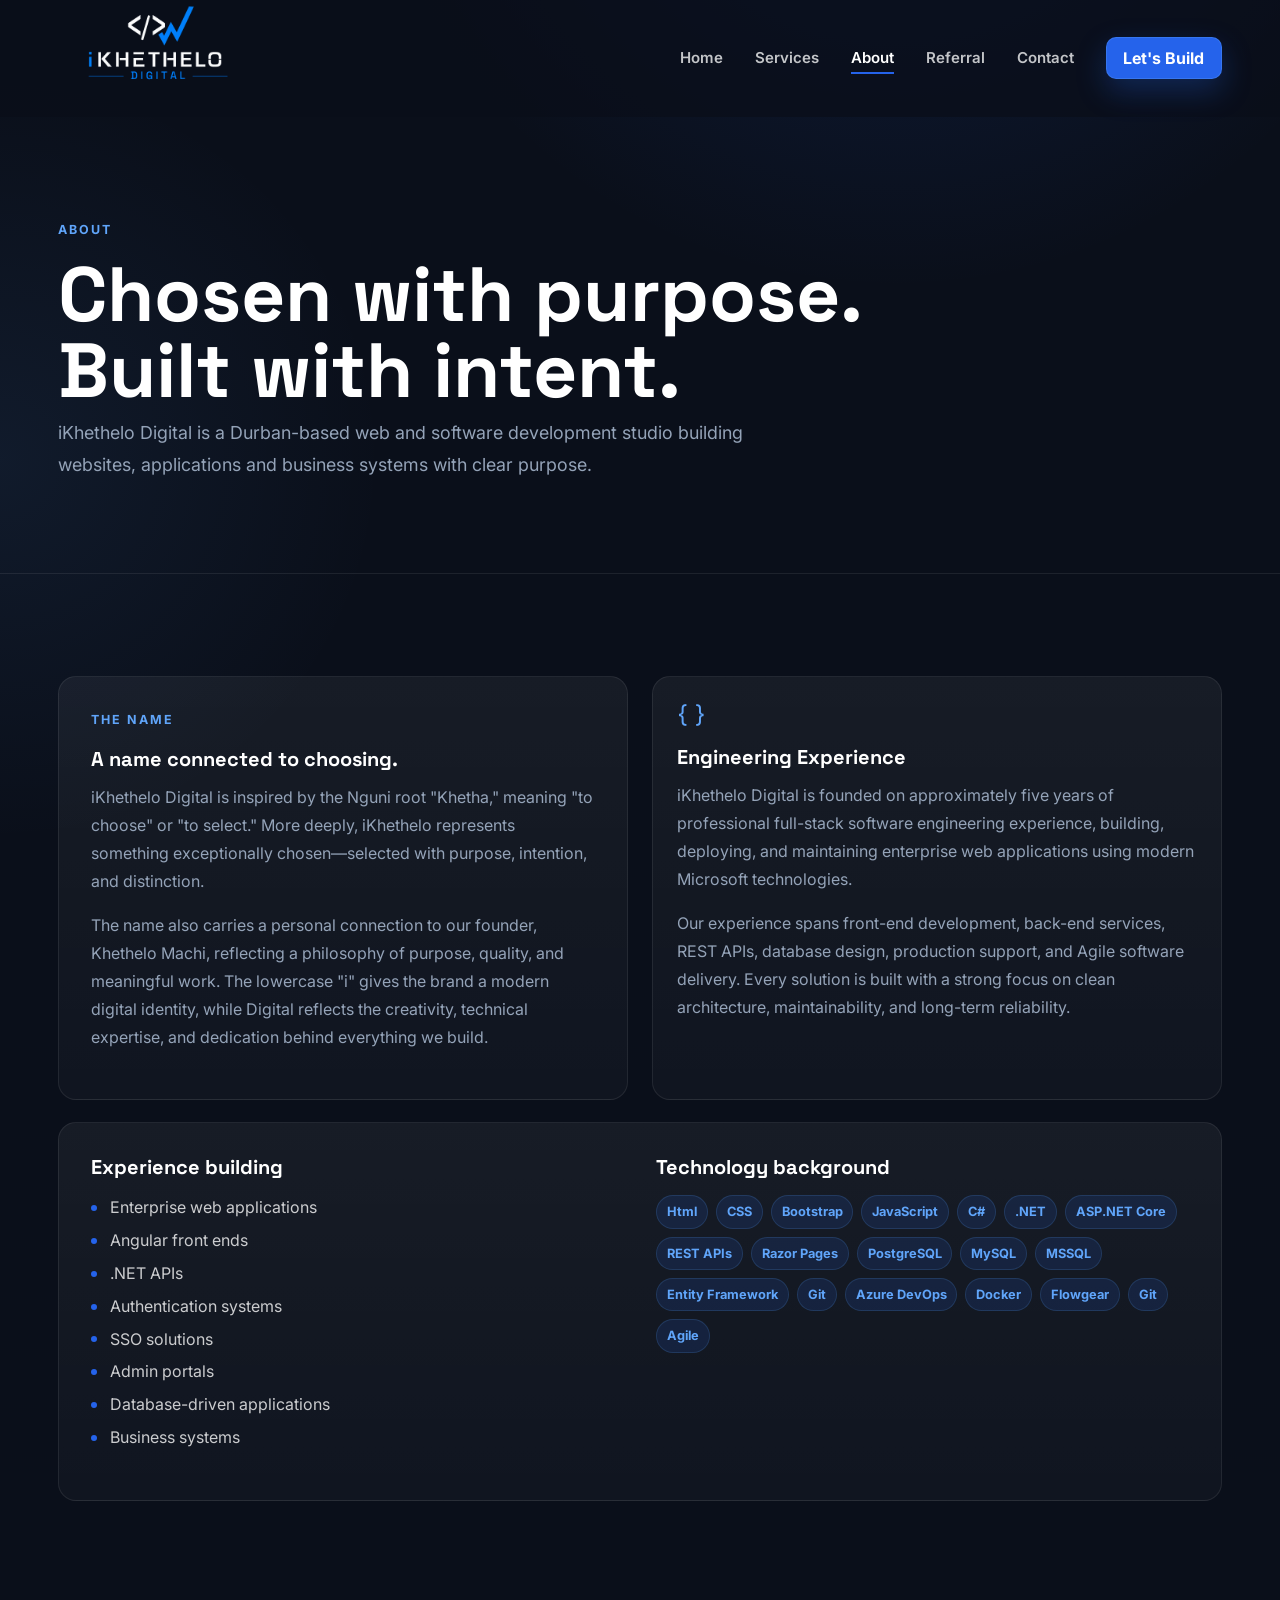
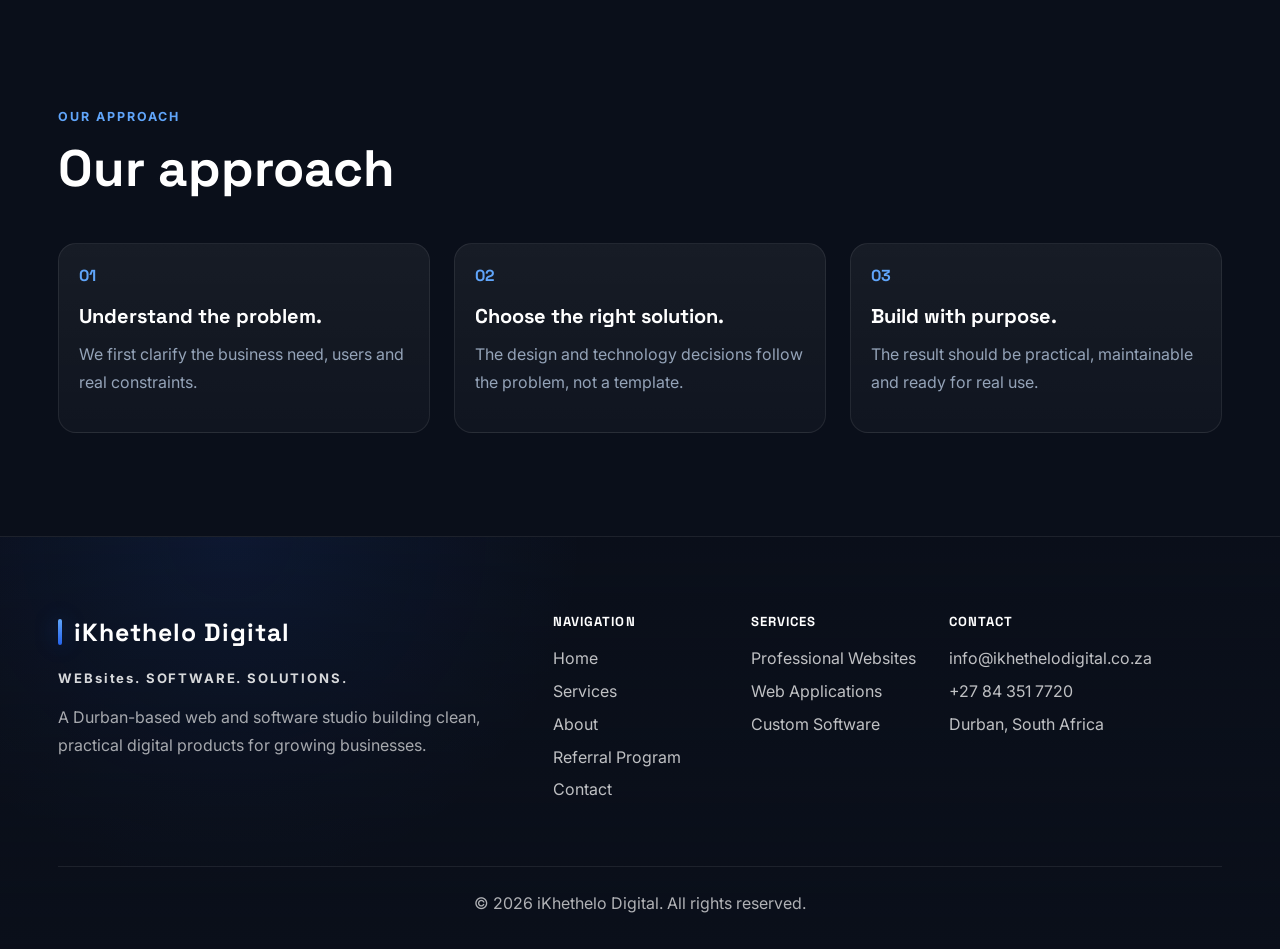
==== commit 411ab654: "add a new open graph preview image for all pages" ====
--- a/frontend/about.html
+++ b/frontend/about.html
@@ -12,7 +12,7 @@
     <meta property="og:description" content="A Durban web and software development studio founded on full-stack engineering experience." />
     <meta property="og:type" content="website" />
     <meta property="og:url" content="https://ikhethelodigital.co.za/about.html" />
-    <meta property="og:image" content="https://ikhethelodigital.co.za/assets/images/ikhethelo-digital-logo-dark.png" />
+    <meta property="og:image" content="https://ikhethelodigital.co.za/assets/images/ikhethelo-og-preview.png" />
     <link rel="icon" href="favicon.ico" />
     <link rel="preconnect" href="https://fonts.googleapis.com" />
     <link rel="preconnect" href="https://fonts.gstatic.com" crossorigin />
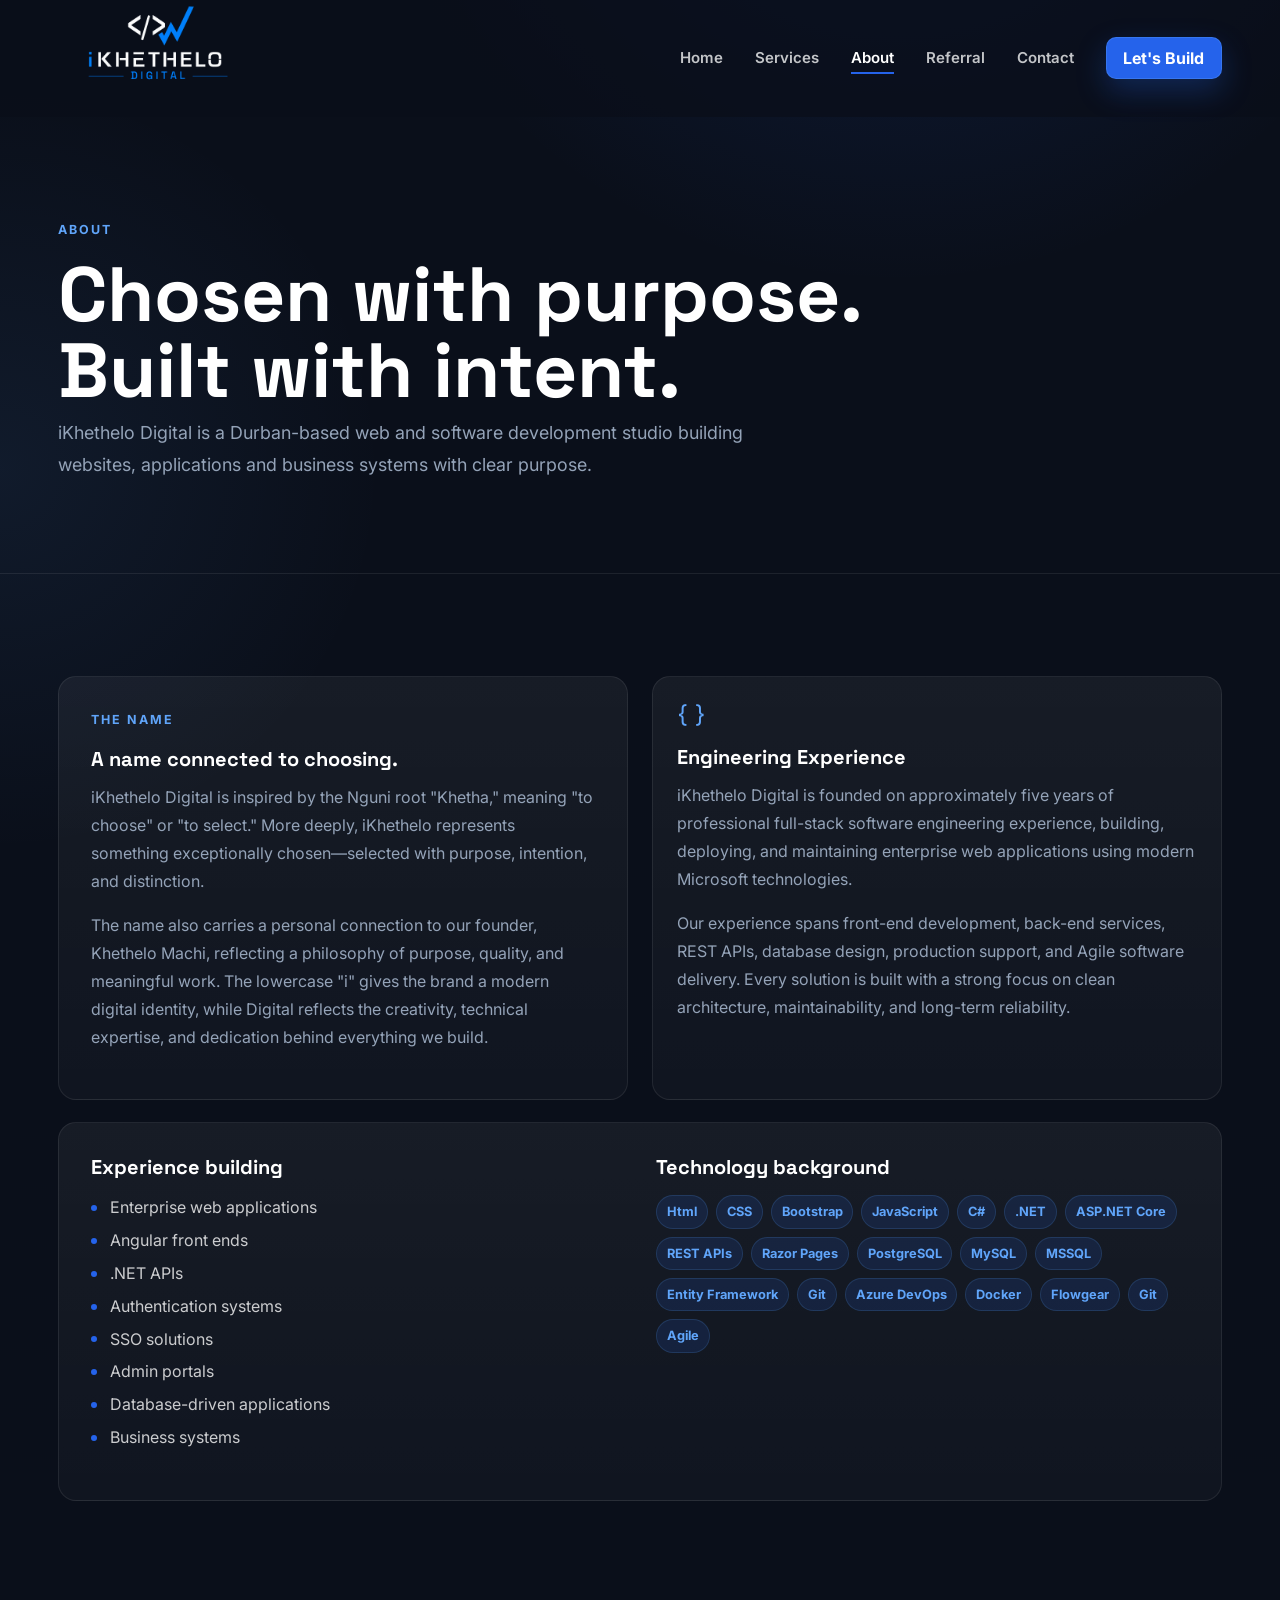
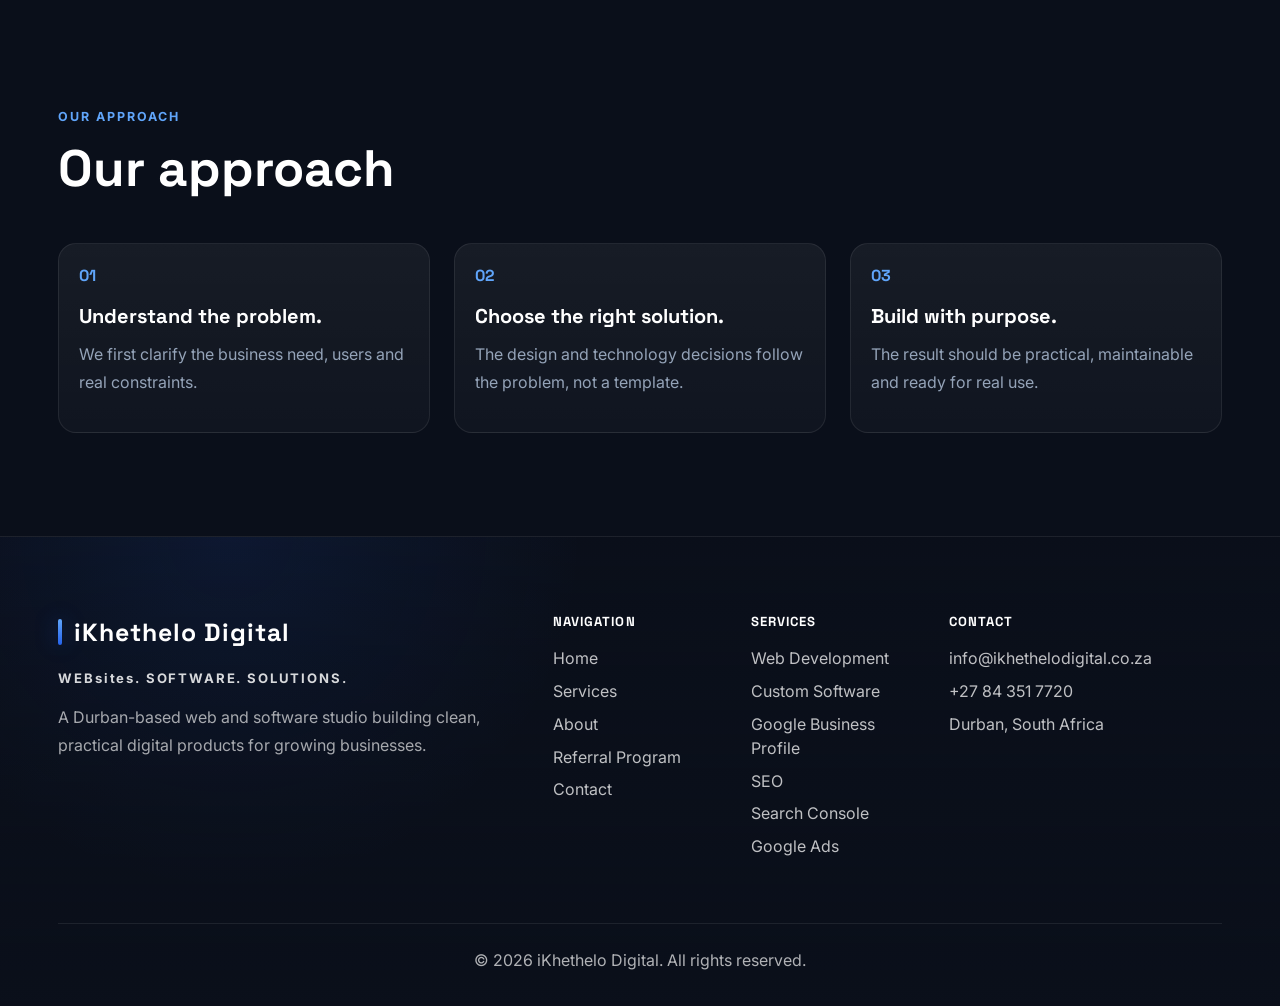
==== commit 27bd12aa: "restructure the services page and add google related services like SEO" ====
--- a/frontend/about.html
+++ b/frontend/about.html
@@ -3,16 +3,17 @@
   <head>
     <meta charset="utf-8" />
     <meta name="viewport" content="width=device-width, initial-scale=1" />
-    <title>About iKhethelo Digital | Web &amp; Software Studio</title>
+    <title>About iKhethelo Digital | Web Development Agency Durban</title>
     <meta
       name="description"
-      content="Learn about iKhethelo Digital, a Durban web and software development studio founded on full-stack engineering experience."
+      content="Learn more about iKhethelo Digital, a Durban-based digital solutions studio building websites, custom software and practical Google visibility foundations."
     />
-    <meta property="og:title" content="About iKhethelo Digital | Web &amp; Software Studio" />
-    <meta property="og:description" content="A Durban web and software development studio founded on full-stack engineering experience." />
+    <link rel="canonical" href="https://ikhethelodigital.co.za/about.html" />
+    <meta property="og:title" content="About iKhethelo Digital | Durban Web Development Agency" />
+    <meta property="og:description" content="Learn more about iKhethelo Digital and how we help businesses build professional digital solutions." />
+    <meta property="og:url" content="https://ikhethelodigital.co.za/about.html" />
     <meta property="og:type" content="website" />
-    <meta property="og:url" content="https://ikhethelodigital.co.za/about.html" />
-    <meta property="og:image" content="https://ikhethelodigital.co.za/assets/images/ikhethelo-og-preview.png" />
+    <meta property="og:site_name" content="iKhethelo Digital" />
     <link rel="icon" href="favicon.ico" />
     <link rel="preconnect" href="https://fonts.googleapis.com" />
     <link rel="preconnect" href="https://fonts.gstatic.com" crossorigin />
@@ -145,7 +146,15 @@
         <div class="row g-4">
           <div class="col-lg-5 footer-intro"><a class="footer-wordmark" href="index.html">iKhethelo Digital</a><p class="footer-tagline">WEBsites. SOFTWARE. SOLUTIONS.</p><p class="footer-copy">A Durban-based web and software studio building clean, practical digital products for growing businesses.</p></div>
           <div class="col-6 col-lg-2"><h2>Navigation</h2><a href="index.html">Home</a><a href="services.html">Services</a><a href="about.html">About</a><a href="referral.html">Referral Program</a><a href="contact.html">Contact</a></div>
-          <div class="col-6 col-lg-2 footer-service-list"><h2>Services</h2><span>Professional Websites</span><span>Web Applications</span><span>Custom Software</span></div>
+          <div class="col-6 col-lg-2 footer-service-list">
+            <h2>Services</h2>
+            <span>Web Development</span>
+            <span>Custom Software</span>
+            <span>Google Business Profile</span>
+            <span>SEO</span>
+            <span>Search Console</span>
+            <span>Google Ads</span>
+          </div>
           <div class="col-lg-3 footer-contact"><h2>Contact</h2><a href="#" data-contact-link="email"><span data-contact="email"></span></a><a href="#" data-contact-link="phone"><span data-contact="phone"></span></a><span data-contact="address"></span></div>
         </div>
         <div class="footer-bottom"><p>&copy; <span data-current-year></span> iKhethelo Digital. All rights reserved.</p></div>
--- a/frontend/assets/css/styles.css
+++ b/frontend/assets/css/styles.css
@@ -509,7 +509,6 @@
 .quiet-panel,
 .principle-item,
 .process-step,
-.detail-panel,
 .story-panel,
 .experience-grid,
 .case-study-panel,
@@ -615,7 +614,6 @@
 .quiet-panel h2,
 .principle-item h3,
 .process-step h3,
-.detail-panel h2,
 .story-panel h2,
 .experience-grid h2,
 .case-content h2,
@@ -629,7 +627,6 @@
 .quiet-panel p,
 .principle-item p,
 .process-step p,
-.detail-panel p,
 .story-panel p,
 .case-content p,
 .contact-aside p {
@@ -637,7 +634,6 @@
 }
 
 .service-panel ul,
-.detail-panel ul,
 .feature-list {
   color: rgba(255, 255, 255, 0.78);
   display: grid;
@@ -648,14 +644,12 @@
 }
 
 .service-panel li,
-.detail-panel li,
 .feature-list li {
   padding-left: 1.15rem;
   position: relative;
 }
 
 .service-panel li::before,
-.detail-panel li::before,
 .feature-list li::before {
   background: var(--blue);
   border-radius: 50%;
@@ -676,6 +670,97 @@
 .service-panel a:hover {
   text-decoration: underline;
 }
+.service-card {
+  background:
+    radial-gradient(circle at 88% 0%, rgba(37, 99, 235, 0.16), transparent 13rem),
+    linear-gradient(180deg, rgba(255, 255, 255, 0.058), rgba(255, 255, 255, 0.03));
+  border: 1px solid var(--border);
+  border-radius: var(--radius);
+  display: flex;
+  flex-direction: column;
+  height: 100%;
+  min-width: 0;
+  padding: clamp(1.35rem, 3vw, 1.8rem);
+  transition:
+    border-color 180ms ease,
+    box-shadow 180ms ease,
+    transform 180ms ease;
+}
+
+.service-card:hover,
+.service-card:focus-within {
+  border-color: var(--border-strong);
+  box-shadow: 0 18px 48px rgba(0, 0, 0, 0.24);
+  transform: translateY(-5px);
+}
+
+.service-card .service-icon {
+  align-items: center;
+  background: rgba(37, 99, 235, 0.12);
+  border: 1px solid rgba(96, 165, 250, 0.18);
+  border-radius: 14px;
+  color: var(--blue-light);
+  display: inline-flex;
+  flex: 0 0 auto;
+  height: 54px;
+  justify-content: center;
+  margin-bottom: 1.15rem;
+  width: 54px;
+}
+
+.service-card .service-icon i {
+  font-size: 1.55rem;
+  line-height: 1;
+}
+
+.service-card h3 {
+  font-size: 1.2rem;
+  line-height: 1.22;
+  margin-bottom: 0.75rem;
+}
+.service-card h2 {
+  font-size: 1.2rem;
+  line-height: 1.22;
+  margin-bottom: 0.75rem;
+}
+
+.service-page-card {
+  scroll-margin-top: 140px;
+}
+
+.service-card p {
+  margin-bottom: 1.25rem;
+}
+
+.service-card.service-page-card p {
+  margin-bottom: 0;
+}
+
+.service-card-link {
+  align-items: center;
+  color: var(--blue-light);
+  display: inline-flex;
+  font-weight: 700;
+  margin-top: auto;
+  text-decoration: none;
+}
+
+.service-card-link::after {
+  content: "->";
+  font-size: 0.9rem;
+  margin-left: 0.45rem;
+  transition: transform 160ms ease;
+}
+
+.service-card-link:hover {
+  color: var(--white);
+}
+
+.service-card-link:hover::after,
+.service-card-link:focus-visible::after {
+  transform: translateX(3px);
+}
+
 
 .project-feature {
   display: grid;
@@ -832,22 +917,6 @@
   max-width: 760px;
 }
 
-.service-detail-list {
-  display: grid;
-  gap: 1.2rem;
-}
-
-.detail-panel {
-  display: grid;
-  gap: 2rem;
-  grid-template-columns: minmax(0, 0.88fr) minmax(320px, 1.12fr);
-  padding: clamp(1.25rem, 3vw, 2rem);
-}
-
-.detail-panel ul {
-  grid-template-columns: repeat(2, minmax(0, 1fr));
-  margin: 0;
-}
 
 .story-panel,
 .experience-grid,
@@ -1477,12 +1546,7 @@
   }
 
   .project-feature,
-  .detail-panel,
   .experience-grid {
-    grid-template-columns: 1fr;
-  }
-
-  .detail-panel ul {
     grid-template-columns: 1fr;
   }
 
